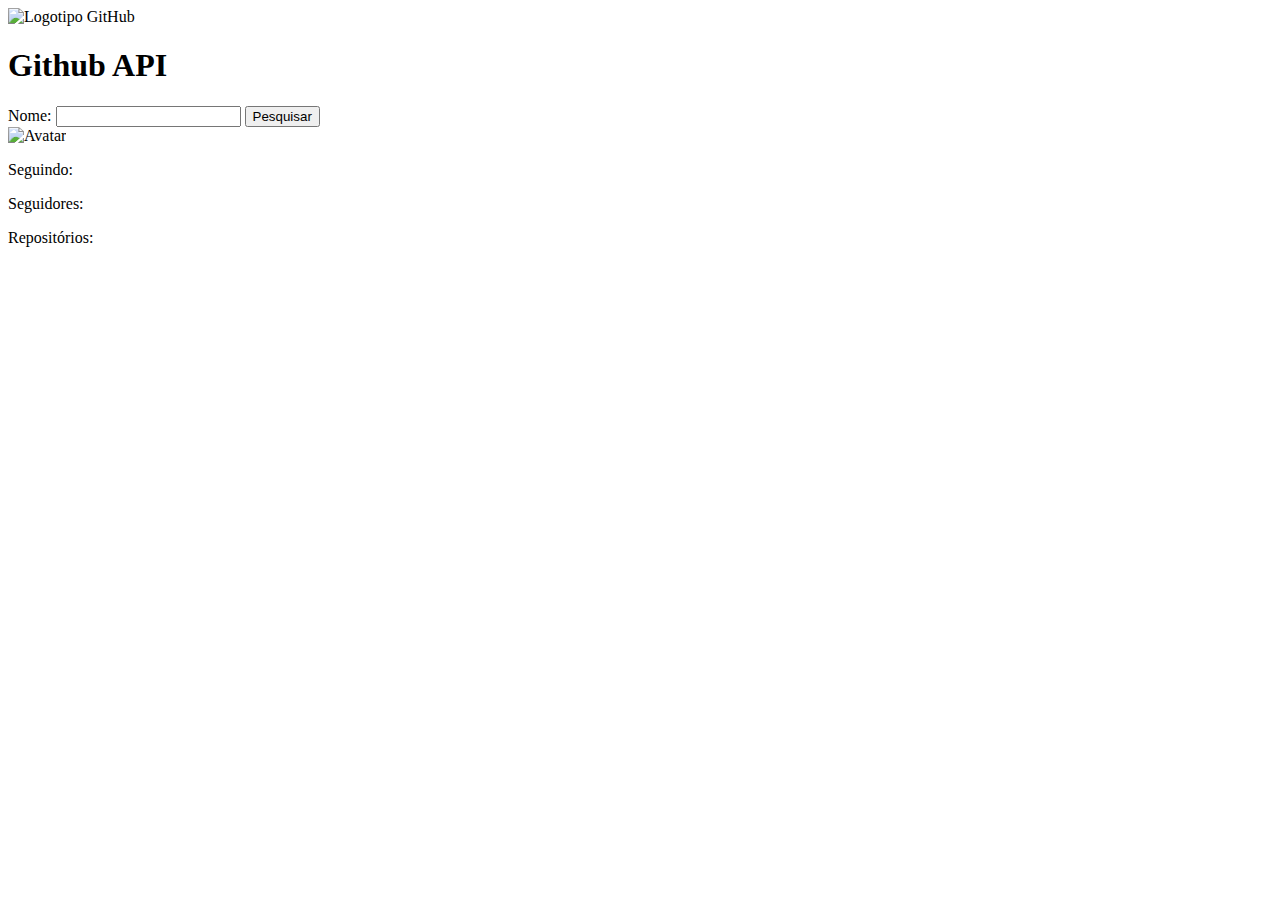
==== index.html @ 9729984a "mudando o index de lugar" ====
<!DOCTYPE html>
<html lang="pt-br">
<head>
    <meta charset="UTF-8">
    <meta name="viewport" content="width=device-width, initial-scale=1.0">
    <link rel="stylesheet" href="CSS/main.css">
    <title>Github API</title>
</head>
<body>
    <div class="container">
        <div class="logo">
            <img src="img/logotipo-do-github.png" alt="Logotipo GitHub">
        </div>
        <h1>Github API</h1>
        <main>
            <form id="form">
                <label for="user">Nome:</label>
                <input type="text" id="user" class="user">
                <button class="btt">Pesquisar</button>
            </form>
        </main>
        <div class="resultDiv">
            <div class="avatarDiv">
                <img src="img/avatar.png" alt="Avatar" id="avatar">
            </div>
            <p id="seguindo">Seguindo: </p>
            <p id="seguidores">Seguidores: </p>
            <p id="repositorios">Repositórios: </p>
        </div>
    </div>
    <script src="JS/main.js"></script>
</body>
</html>
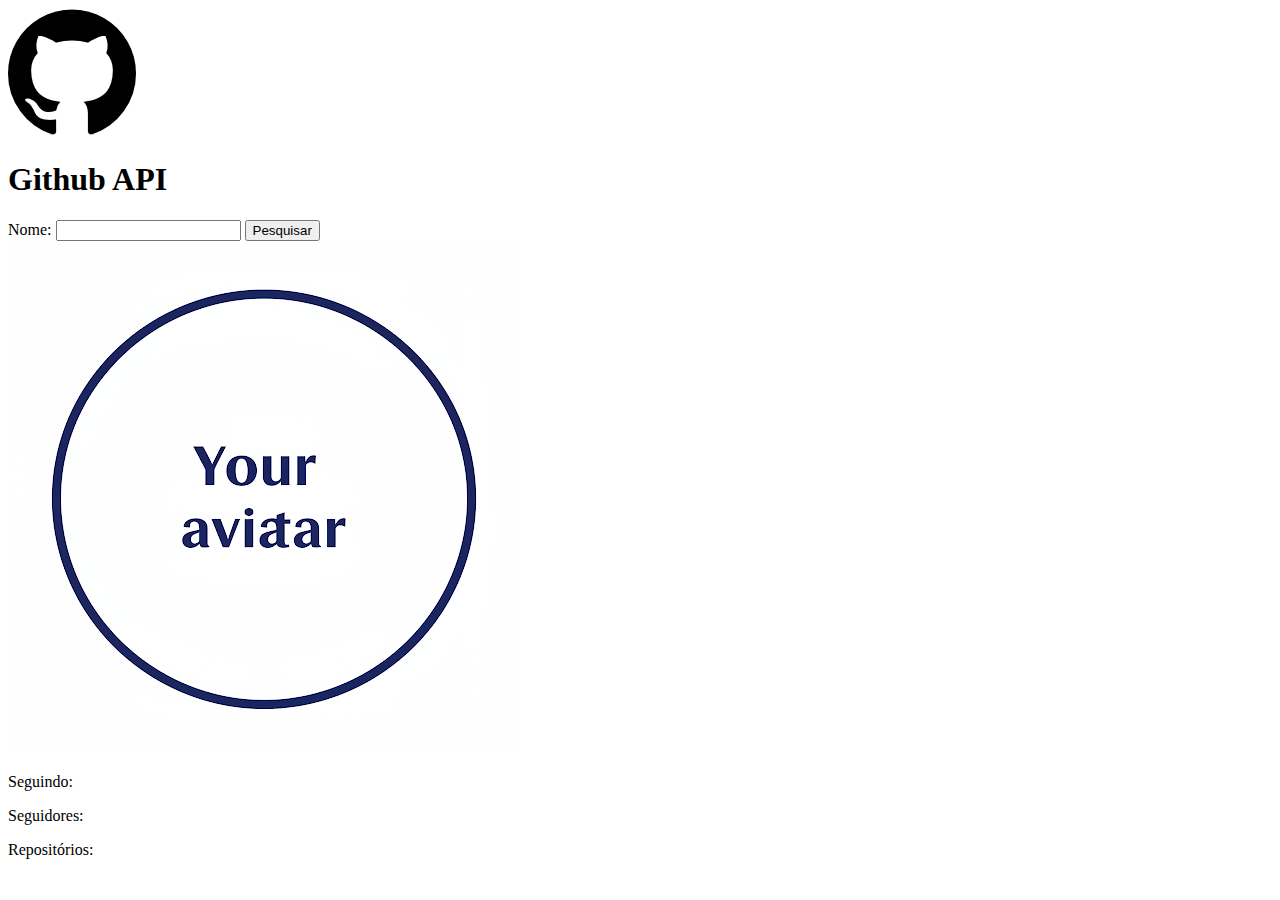
==== commit 01c335b5: "ajeitando img para o deploy" ====
--- a/index.html
+++ b/index.html
@@ -3,13 +3,13 @@
 <head>
     <meta charset="UTF-8">
     <meta name="viewport" content="width=device-width, initial-scale=1.0">
-    <link rel="stylesheet" href="CSS/main.css">
+    <link rel="stylesheet" href="assets/css/style.css">
     <title>Github API</title>
 </head>
 <body>
     <div class="container">
         <div class="logo">
-            <img src="img/logotipo-do-github.png" alt="Logotipo GitHub">
+            <img src="assets/img/logotipo-do-github.png" alt="Logotipo GitHub">
         </div>
         <h1>Github API</h1>
         <main>
@@ -21,13 +21,13 @@
         </main>
         <div class="resultDiv">
             <div class="avatarDiv">
-                <img src="img/avatar.png" alt="Avatar" id="avatar">
+                <img src="assets/img/avatar.png" alt="Avatar" id="avatar">
             </div>
             <p id="seguindo">Seguindo: </p>
             <p id="seguidores">Seguidores: </p>
             <p id="repositorios">Repositórios: </p>
         </div>
     </div>
-    <script src="JS/main.js"></script>
+    <script src="assets/JS/main.js"></script>
 </body>
 </html>